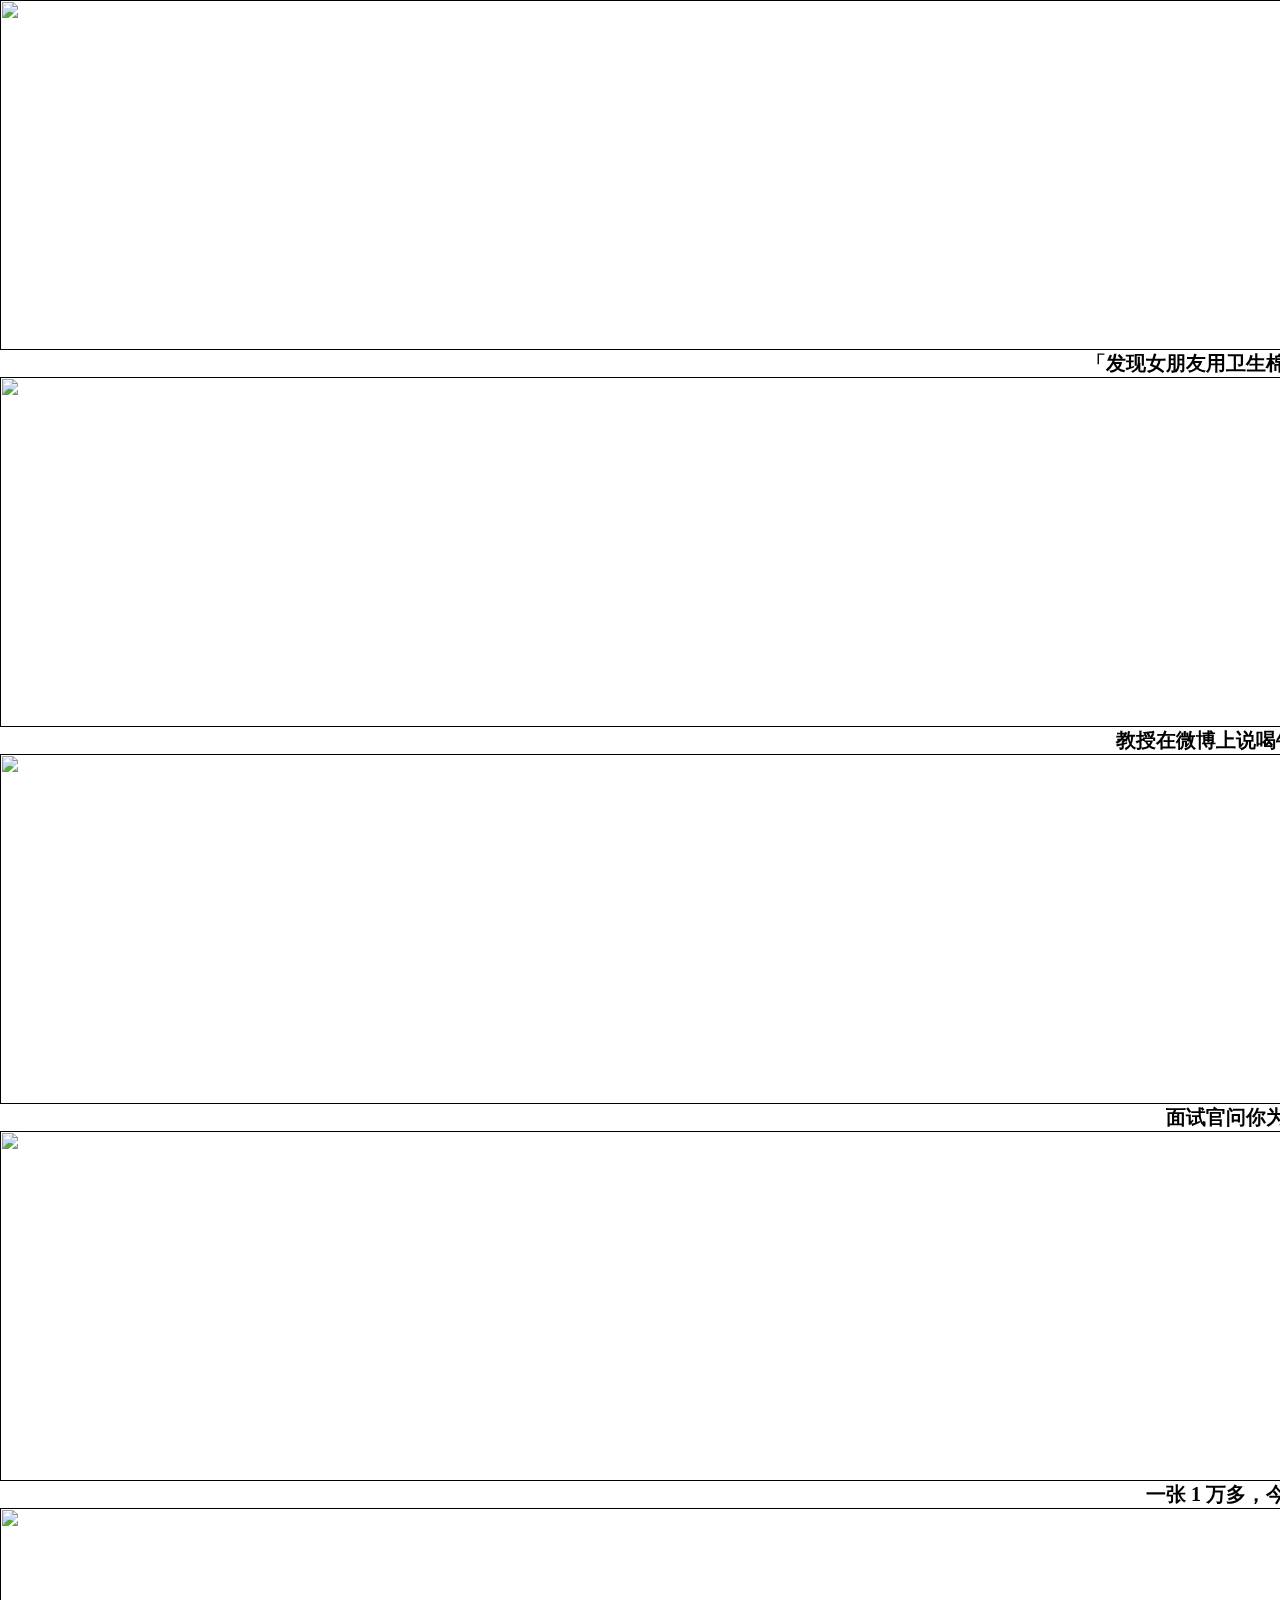
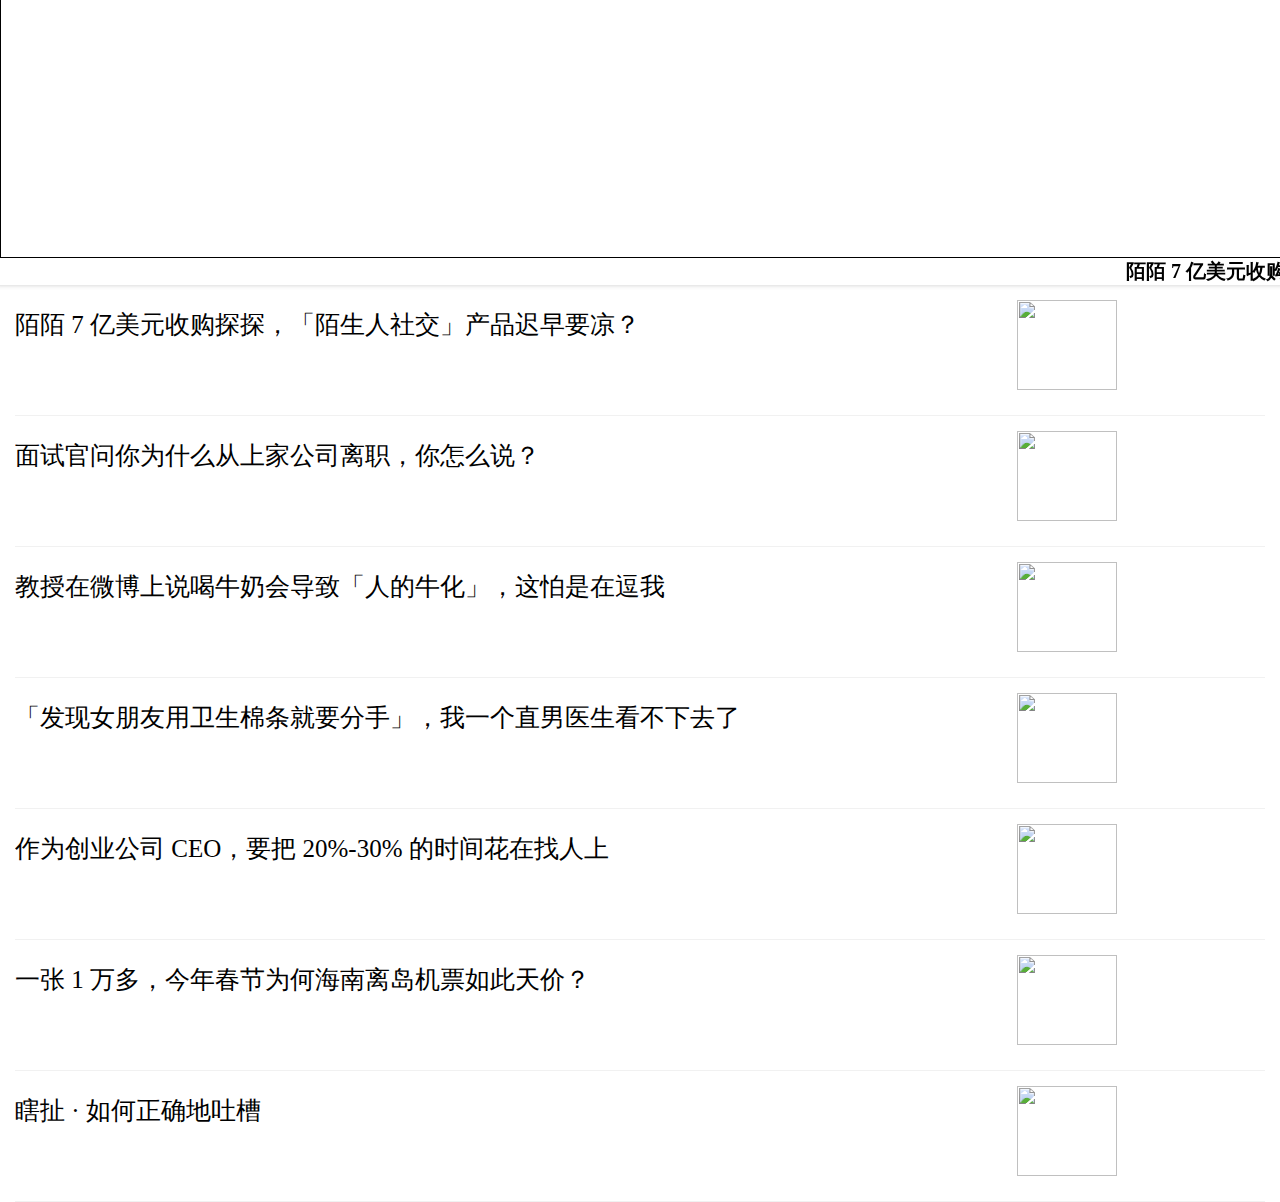
==== index.html @ e718311c "ng写仿知乎app" ====
<!DOCTYPE html>
<html lang="en" ng-app="myapp">
<head>
    <meta charset="UTF-8">
    <title>用angularJs仿知乎app</title>
    <meta name="viewport" content="width=device-width,minimum-scale=1.0,maximum-scale=1.0,user-scalable=no">
    <!--设置IE浏览器渲染模式为最新--><meta http-equiv="X-UA-Compatible" content="IE=Edge，chrome=1">
    <!--<link rel="stylesheet" href="css/bootstrap.min.css" />-->
    <link href="css/jquery.bxslider.css" rel="stylesheet" />
    <link href="css/main.css" rel="stylesheet" />
    <!--自适应rem设置-->
    <script type="text/javascript" src="js/main.js" charset="utf-8"></script>
    <script type="text/javascript" src="js/jquery.min.js" charset="utf-8"></script>
    <script type="text/javascript" src="js/angular.js" charset="utf-8"></script>
    <script type="text/javascript" src="js/angular-route.js" charset="utf-8"></script>
    <script type="text/javascript" src="js/controller.js" charset="utf-8"></script>
    <script type="text/javascript" src="js/sweetAlert.js" charset="utf-8"></script>
    <script type="text/javascript" src="js/jquery.bxslider.js" charset="utf-8"></script>
</head>
<body>
    <div ng-view=""></div>
</body>
</html>
---- css/main.css ----
@charset "utf-8";
/*清除默认样式*/
body,p,ul,li,a,input{margin:0;padding:0;text-decoration:none;list-style: none;color:#000;}

body{
    position:relative;
    font-size: 0.2rem;
}

/*轮播图*/
.bx-wrapper .bx-pager, .bx-wrapper .bx-controls-auto{
    position: relative;
    top:-0.8rem;
    overflow: hidden;
}
.bx-controls{
    position: absolute;
    left:44%;
}
.imgBox ul li a img{
    width:100%;
    height:3.5rem;
}
.imgBox ul li p{
    text-align: center;
    font-weight: 700;
}

/*homepage样式*/
.homeContent{
    width:100%;
    overflow: hidden;
}
.homeContent ul li a{
    display: flex;
    height:1.0rem;
    border-bottom: 1px solid #f1f1f1;
    margin: 0 0.15rem;
    padding:0.15rem 0 0.15rem 0;
}
.homeContent ul li a span{
    flex:8;
    font-size:0.25rem;
    height:0.9rem;
    line-height: 0.5rem;
    overflow: hidden;
    margin-right: 0.1rem;
}
.homeContent ul li a div{
    flex:2;
}
.homeContent ul li a div img{
    width:1.0rem;
    height:0.9rem;
}
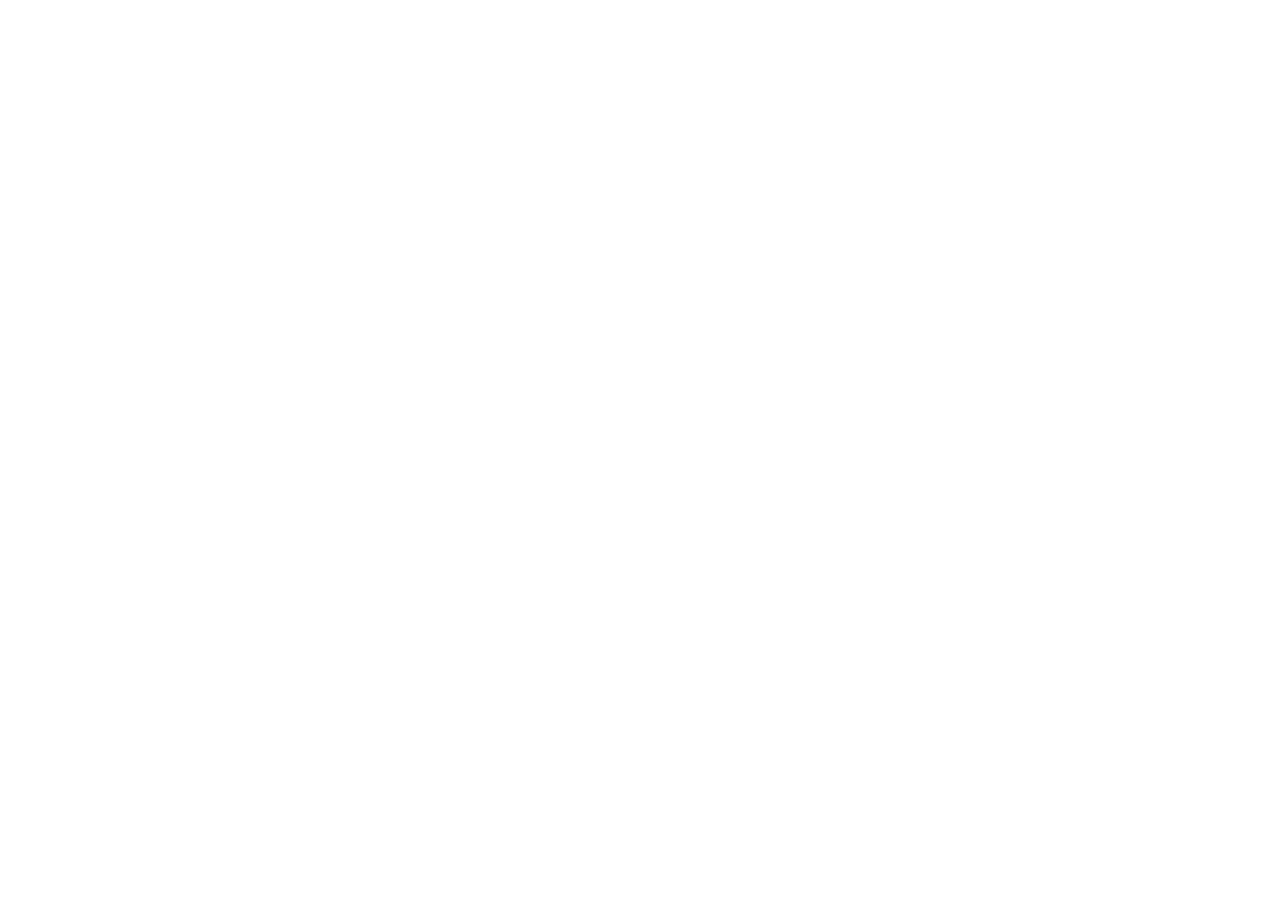
==== commit d246a95d: "nginx反向代理修改" ====
--- a/index.html
+++ b/index.html
@@ -4,6 +4,7 @@
     <meta charset="UTF-8">
     <title>用angularJs仿知乎app</title>
     <meta name="viewport" content="width=device-width,minimum-scale=1.0,maximum-scale=1.0,user-scalable=no">
+    <meta http-equiv="Content-Security-Policy" content="upgrade-insecure-requests">
     <!--设置IE浏览器渲染模式为最新--><meta http-equiv="X-UA-Compatible" content="IE=Edge，chrome=1">
     <!--<link rel="stylesheet" href="css/bootstrap.min.css" />-->
     <link href="css/jquery.bxslider.css" rel="stylesheet" />
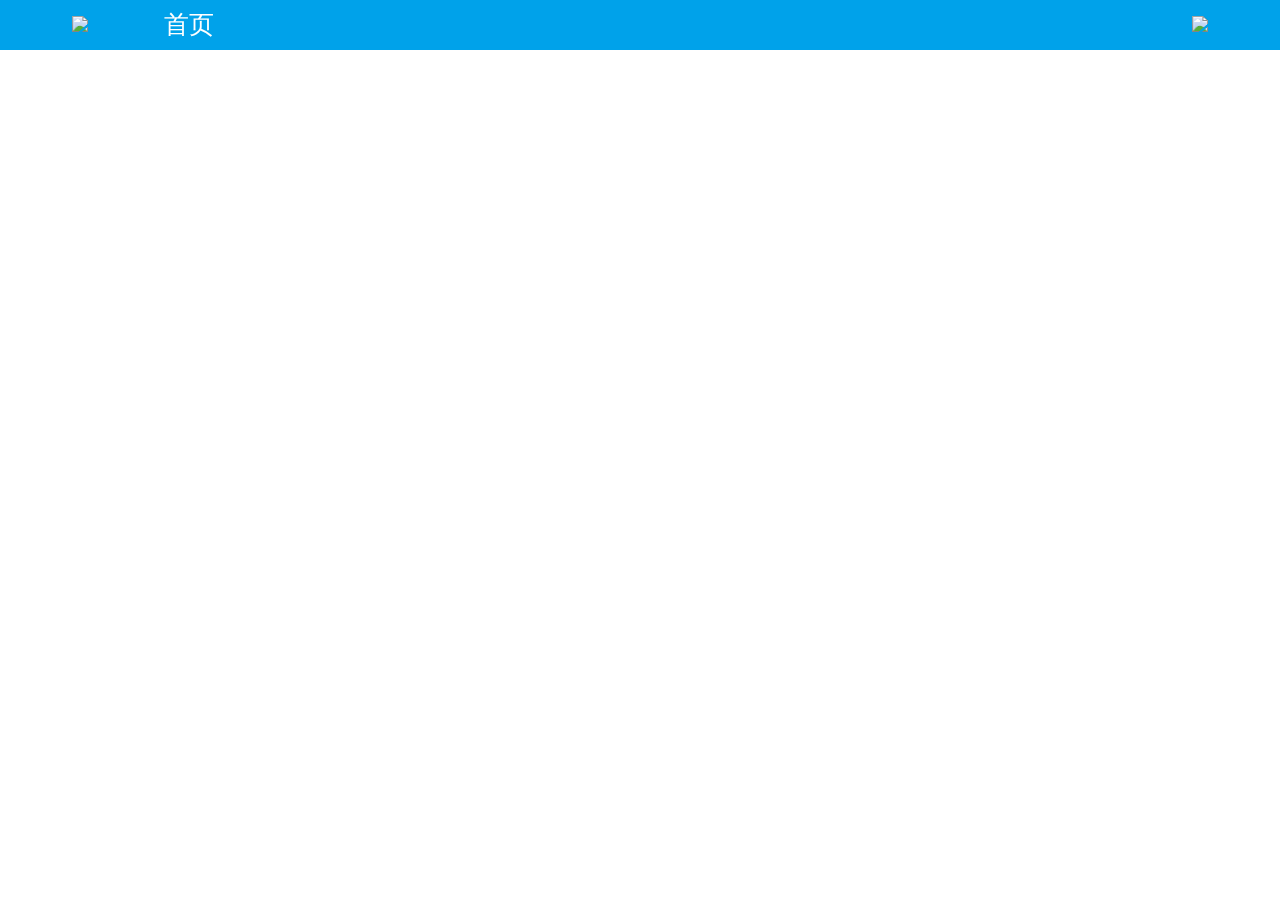
==== commit 8be4afc3: "侧边栏增加、主题日报list增加、首页滚动穿透问题解决" ====
--- a/index.html
+++ b/index.html
@@ -4,9 +4,7 @@
     <meta charset="UTF-8">
     <title>用angularJs仿知乎app</title>
     <meta name="viewport" content="width=device-width,minimum-scale=1.0,maximum-scale=1.0,user-scalable=no">
-    <meta http-equiv="Content-Security-Policy" content="upgrade-insecure-requests">
     <!--设置IE浏览器渲染模式为最新--><meta http-equiv="X-UA-Compatible" content="IE=Edge，chrome=1">
-    <!--<link rel="stylesheet" href="css/bootstrap.min.css" />-->
     <link href="css/jquery.bxslider.css" rel="stylesheet" />
     <link href="css/main.css" rel="stylesheet" />
     <!--自适应rem设置-->
@@ -14,9 +12,12 @@
     <script type="text/javascript" src="js/jquery.min.js" charset="utf-8"></script>
     <script type="text/javascript" src="js/angular.js" charset="utf-8"></script>
     <script type="text/javascript" src="js/angular-route.js" charset="utf-8"></script>
+    <script type="text/javascript" src="js/angular-santize.js" charset="utf-8"></script>
     <script type="text/javascript" src="js/controller.js" charset="utf-8"></script>
     <script type="text/javascript" src="js/sweetAlert.js" charset="utf-8"></script>
     <script type="text/javascript" src="js/jquery.bxslider.js" charset="utf-8"></script>
+    <script type="text/javascript" src="js/ng-infinite-scroll.min.js" charset="utf-8"></script>
+    <!--动画--><script type="text/javascript" src="js/angular-animate.min.js" charset="utf-8"></script>
 </head>
 <body>
     <div ng-view=""></div>
--- a/css/main.css
+++ b/css/main.css
@@ -8,22 +8,81 @@
 }
 
 /*轮播图*/
+.content .imgBox{
+    height:230px;
+    overflow: hidden;
+}
 .bx-wrapper .bx-pager, .bx-wrapper .bx-controls-auto{
     position: relative;
     top:-0.8rem;
     overflow: hidden;
 }
+.content .imgBox .bx-viewport{
+    height:230px !important;
+    overflow: hidden;
+}
 .bx-controls{
     position: absolute;
     left:44%;
 }
 .imgBox ul li a img{
     width:100%;
-    height:3.5rem;
-}
-.imgBox ul li p{
-    text-align: center;
-    font-weight: 700;
+}
+.imgBox ul li .slider-title{
+    position: absolute;
+    bottom: 2.95rem;
+    line-height: 1.2;
+    left: 0;
+    padding: 0 .48rem;
+    font-weight: 300;
+    font-size: .35rem;
+    color: #fff;
+}
+/*头部样式*/
+.header{
+    display: flex;
+}
+.header .list-header{
+    -webkit-transform: translateZ(0);
+    transform: translateZ(0);
+    top: 0;
+    z-index: 4;
+    height: 50px;
+    line-height: 50px;
+    width: 100%;
+    background: #00a2ea;
+    display: -webkit-box;
+    display: -webkit-flex;
+    position: fixed;
+    -webkit-box-orient: horizontal;
+    -webkit-box-direction: normal;
+    -webkit-flex-direction: row;
+    flex-direction: row;
+}
+.header .list-header .header-icon{
+    -webkit-box-flex: 1;
+    -webkit-flex: 1;
+    flex: 1;
+    text-align: center;
+}
+.header .list-header img{
+    margin-top: 5px;
+}
+.header .list-header .header-content{
+    -webkit-box-flex: 6;
+    -webkit-flex: 6;
+    flex: 6;
+    padding-left: .05rem;
+}
+.header .list-header .header-content p a{
+    color:#FFF;
+    font-size: 0.25rem;
+}
+.header .list-header .changeCol{
+    -webkit-box-flex: 1;
+    -webkit-flex: 1;
+    flex: 1;
+    text-align: center;
 }
 
 /*homepage样式*/
@@ -53,3 +112,217 @@
     width:1.0rem;
     height:0.9rem;
 }
+/*detail详细页样式*/
+.home-detail .detail-header .detail-header-img img{
+    width:100%;
+    height:4.33rem;
+}
+.home-detail .detail-content{
+    padding:0.15rem;
+    line-height: 0.4rem;
+    font-size: 0.28rem;
+}
+.home-detail .detail-content .meta .avatar{
+    width:0.3rem;
+    height:0.3rem;
+    border-radius: 5px;
+    margin-right: .133rem;
+}
+.home-detail .detail-content .content img{
+    width:100%;
+    display: block;
+    margin: .3rem auto;
+}
+.home-detail .detail-content p{
+    margin: 0.3rem 0!important;
+    color:#616466;
+}
+.home-detail .detail-content .view-more{
+    margin-bottom: .667rem;
+    text-align: center;
+}
+.home-detail .detail-content .view-more a{
+    width: 100%;
+    display: block;
+    height: .6rem;
+    line-height: .6rem;
+    background: #f0f0f0;
+    color: #b8b8b8;
+    word-break: break-all;
+}
+.home-detail .detail-content .question{
+    border-top: .133rem solid #f6f6f6;
+}
+.home-detail .detail-content .question .content a{
+    color:#4786b3;
+}
+.home-detail .detail-footer{
+    position: fixed;
+    width: 100%;
+    height: 44px;
+    line-height: 44px;
+    left: 0;
+    bottom: 0;
+}
+.home-detail .detail-footer .menu-wrapper{
+    display: flex;
+    width: 100%;
+    height: 100%;
+    padding: 0;
+    text-align: center;
+    border-top: 1px solid #f5f5f5;
+    background: #fff;
+}
+.home-detail .detail-footer .menu-wrapper .menu-item{
+    position: relative;
+    width: 20%;
+    color: #999;
+}
+.home-detail .detail-footer .menu-wrapper .menu-item img{
+    margin: 4px auto;;
+    display: block;
+}
+.home-detail .detail-footer .menu-wrapper .menu-item span{
+    position: absolute;
+    top: 8px;
+    right: 0px;
+    width: 24px;
+    height: 14px;
+    font-size: 12px;
+}
+/*首页侧边栏样式*/
+.wrap{
+    z-index: 10;
+}
+.wrap .sidebar{
+    position: fixed;
+    width: 60%;
+    height: 100%;
+    background: #232a30;
+    z-index: 12;
+    color: #94999d;
+    display: flex;
+    flex-direction: column;
+    left:-60%;
+}
+.active{
+    -webkit-transition: all .3s ease;
+    transition: all .3s ease;
+    -webkit-transform: translateX(100%);
+    transform: translateX(100%);
+}
+.wrap .sidebar .top{
+    height: 60px;
+    line-height: 60px;
+    padding-left: 20px;
+}
+.wrap .sidebar .top .avatar{
+    width: 36px;
+    border-radius: 50%;
+    line-height: 36px;
+    margin-right: 12px;
+    border: 0;
+    vertical-align: middle;
+    color: transparent;
+    font-size: 0;
+}
+.wrap .sidebar .top  .name{
+    font-size:.3rem;
+}
+.wrap .sidebar .menubar{
+    height: 60px;
+    display: flex;
+    margin-bottom: 0.1rem;
+    padding-bottom: 0.05rem;
+}
+.wrap .sidebar .menubar div{
+    width: 33.3%;
+    text-align: center;
+    line-height: 1.2;
+}
+.wrap .sidebar .menubar div .icon{
+    font-size: 24px;
+}
+.wrap .sidebar .menubar div span{
+    transform: scale(.75);
+    display: inline-block;
+    font-size: .25rem;
+}
+.wrap .sidebar .menu-wrapper{
+    padding: 0 20px;
+    flex: auto;
+    overflow: auto;
+}
+.wrap .sidebar .menu-wrapper ul{
+    padding: 0;
+}
+.wrap .sidebar .menu-wrapper ul .menu-item{
+    height: 50px;
+    line-height: 50px;
+    font-size: 14px;
+}
+.wrap .sidebar .menu-wrapper ul .menu-item .menu-item-title{
+    color:#FFF !important;
+    width:80%;
+    font-size: 0.25rem;
+    float:left;
+}
+.wrap .sidebar .menu-wrapper ul .menu-item .menu-item-pic{
+    color:#FFF !important;
+    width:10%;
+    float:right;
+}
+.wrap .sidebar .foot-menu{
+    flex: 0 0 40px;
+    line-height: 40px;
+    text-align: center;
+    display: flex;
+}
+.wrap .sidebar .foot-menu .foot-menu-lx,.foot-menu-yj{
+    width: 50%;
+    font-size: .25rem;
+}
+.wrap .sidebar-mask{
+    position: fixed;
+    -webkit-transform: translateZ(0);
+    transform: translateZ(0);
+    top: 0;
+    right: 0;
+    bottom: 0;
+    left: 0;
+    z-index: 11;
+    background: #000;
+    opacity: .3;
+}
+
+/*主题日报列表页*/
+.themContent{
+    width:100%;
+    overflow: hidden;
+}
+.themHeader .them-header-img img{
+    width:100%;
+    height:4.33rem;
+}
+.themContent ul li a{
+    display: flex;
+    height:1.0rem;
+    border-bottom: 1px solid #f1f1f1;
+    margin: 0 0.15rem;
+    padding:0.15rem 0 0.15rem 0;
+}
+.themContent ul li a span{
+    flex:8;
+    font-size:0.25rem;
+    height:0.9rem;
+    line-height: 0.5rem;
+    overflow: hidden;
+    margin-right: 0.1rem;
+}
+.themContent ul li a div{
+    flex:2;
+}
+.themContent ul li a div img{
+    width:1.0rem;
+    height:0.9rem;
+}